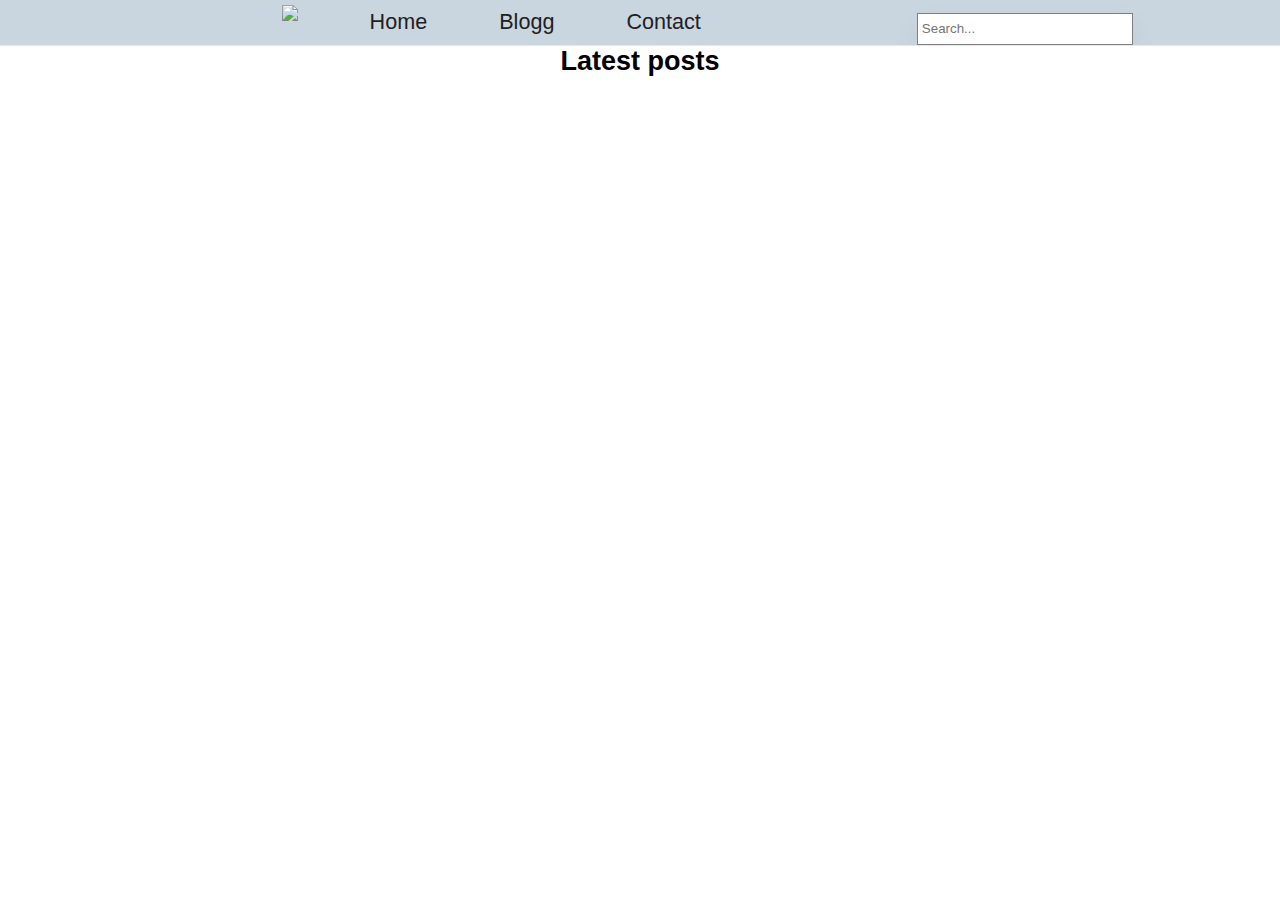
==== blogPost.html @ 663cd5c9 "update" ====
<!DOCTYPE html>
<html lang="en">
<head>
    <!-- Hotjar Tracking Code for skole.tech -->
<script>
    (function(h,o,t,j,a,r){
        h.hj=h.hj||function(){(h.hj.q=h.hj.q||[]).push(arguments)};
        h._hjSettings={hjid:2380897,hjsv:6};
        a=o.getElementsByTagName('head')[0];
        r=o.createElement('script');r.async=1;
        r.src=t+h._hjSettings.hjid+j+h._hjSettings.hjsv;
        a.appendChild(r);
    })(window,document,'https://static.hotjar.com/c/hotjar-','.js?sv=');
</script>
    <meta charset="UTF-8">
    <meta http-equiv="X-UA-Compatible" content="IE=edge">
    <meta name="viewport" content="width=device-width, initial-scale=1.0">
    <link rel="stylesheet" href="css/styleBlogg.css" />
    <title>Collection of bloggs</title>
</head>
<body>
    <header class="header">
        <img class="logoImg" src="/images/Logo.png" />
        <nav class="navbar">
            <ul class="nav-menu">
                <li class="nav-item">
                    <a href="#" class="nav-link">Home</a>
                </li>
                <li class="nav-item">
                    <a href="#" class="nav-link">Blogg</a>
                </li>
                <li class="nav-item">
                    <a href="#" class="nav-link">Contact</a>
                </li>
            </ul>
            <div class="hamburger">
                <span class="bar"></span>
                <span class="bar"></span>
                <span class="bar"></span>
            </div>
        </nav>
            <input id="searchBar" type="text" placeholder="Search...">
        
    </header>
    <div class="filler"><h2>Latest posts</h2></div>
    <main>
        <div class="alert"></div>
    </main>
    <div class="filler"></div>
    <section></section>
    <script src="js/dropDown.js"></script>
    <script src="/js/scriptBlogg.js"></script>
</body>
</html>
---- css/styleBlogg.css ----
@import "/css/style.css";

.header {
    background-color: #C9D6DF;
}
.cardImg {
    height: 14rem;
    width: 18rem;
}
main {
    display: flex;
    flex-direction: row;
    flex-wrap: wrap;
    justify-content: center;
}
.card {
    height: 14rem;
    width: 18rem;
    border: none;
    background: white;
    position: relative;
    border-radius: 3px;
    transition: 0.3s ease-out;
}
.card:hover {
    box-shadow: 0px 8px 9px rgba(black, 0.4);
    transition: 0.3s ease-out;
}
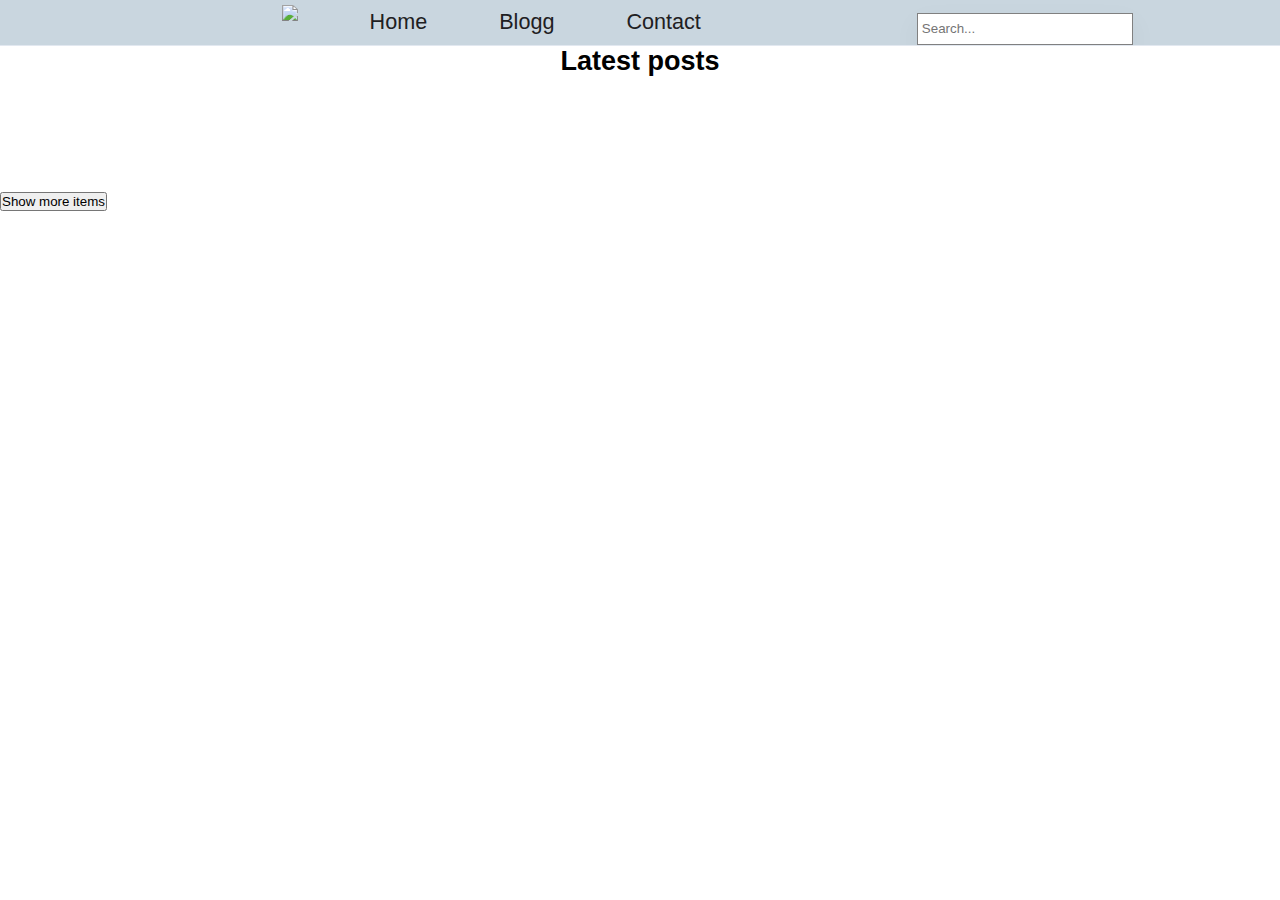
==== commit 34c5fe9a: "test update" ====
--- a/blogPost.html
+++ b/blogPost.html
@@ -1,54 +1,62 @@
 <!DOCTYPE html>
 <html lang="en">
-<head>
+  <head>
     <!-- Hotjar Tracking Code for skole.tech -->
-<script>
-    (function(h,o,t,j,a,r){
-        h.hj=h.hj||function(){(h.hj.q=h.hj.q||[]).push(arguments)};
-        h._hjSettings={hjid:2380897,hjsv:6};
-        a=o.getElementsByTagName('head')[0];
-        r=o.createElement('script');r.async=1;
-        r.src=t+h._hjSettings.hjid+j+h._hjSettings.hjsv;
+    <script>
+      (function (h, o, t, j, a, r) {
+        h.hj =
+          h.hj ||
+          function () {
+            (h.hj.q = h.hj.q || []).push(arguments);
+          };
+        h._hjSettings = { hjid: 2380897, hjsv: 6 };
+        a = o.getElementsByTagName("head")[0];
+        r = o.createElement("script");
+        r.async = 1;
+        r.src = t + h._hjSettings.hjid + j + h._hjSettings.hjsv;
         a.appendChild(r);
-    })(window,document,'https://static.hotjar.com/c/hotjar-','.js?sv=');
-</script>
-    <meta charset="UTF-8">
-    <meta http-equiv="X-UA-Compatible" content="IE=edge">
-    <meta name="viewport" content="width=device-width, initial-scale=1.0">
+      })(window, document, "https://static.hotjar.com/c/hotjar-", ".js?sv=");
+    </script>
+    <meta charset="UTF-8" />
+    <meta http-equiv="X-UA-Compatible" content="IE=edge" />
+    <meta name="viewport" content="width=device-width, initial-scale=1.0" />
     <link rel="stylesheet" href="css/styleBlogg.css" />
+    <meta name="page for bloggs" content="dislpaying all blogg content" />
     <title>Collection of bloggs</title>
-</head>
-<body>
+  </head>
+  <body>
     <header class="header">
-        <img class="logoImg" src="/images/Logo.png" />
-        <nav class="navbar">
-            <ul class="nav-menu">
-                <li class="nav-item">
-                    <a href="#" class="nav-link">Home</a>
-                </li>
-                <li class="nav-item">
-                    <a href="#" class="nav-link">Blogg</a>
-                </li>
-                <li class="nav-item">
-                    <a href="#" class="nav-link">Contact</a>
-                </li>
-            </ul>
-            <div class="hamburger">
-                <span class="bar"></span>
-                <span class="bar"></span>
-                <span class="bar"></span>
-            </div>
-        </nav>
-            <input id="searchBar" type="text" placeholder="Search...">
-        
+      <img class="logoImg" src="/images/Logo.png" />
+      <nav class="navbar">
+        <ul class="nav-menu">
+          <li class="nav-item">
+            <a href="/index.html" class="nav-link">Home</a>
+          </li>
+          <li class="nav-item">
+            <a href="/blogPost.html" class="nav-link">Blogg</a>
+          </li>
+          <li class="nav-item">
+            <a href="/contact.html" class="nav-link">Contact</a>
+          </li>
+        </ul>
+        <div class="hamburger">
+          <span class="bar"></span>
+          <span class="bar"></span>
+          <span class="bar"></span>
+        </div>
+      </nav>
+      <input id="searchBar" type="text" placeholder="Search..." />
     </header>
     <div class="filler"><h2>Latest posts</h2></div>
     <main>
-        <div class="alert"></div>
+      <div class="alert"></div>
     </main>
     <div class="filler"></div>
-    <section></section>
+    <section>
+      <button class="toggle-button">Show more items</button>
+    </section>
     <script src="js/dropDown.js"></script>
     <script src="/js/scriptBlogg.js"></script>
-</body>
-</html>+    <script src="js/down.js"></script>
+  </body>
+</html>
--- a/css/styleBlogg.css
+++ b/css/styleBlogg.css
@@ -1,28 +1,39 @@
 @import "/css/style.css";
 
 .header {
-    background-color: #C9D6DF;
+  background-color: #c9d6df;
 }
 .cardImg {
-    height: 14rem;
-    width: 18rem;
+  height: 14rem;
+  width: 18rem;
 }
 main {
-    display: flex;
-    flex-direction: row;
-    flex-wrap: wrap;
-    justify-content: center;
+  display: flex;
+  flex-direction: row;
+  flex-wrap: wrap;
+  justify-content: center;
 }
 .card {
-    height: 14rem;
-    width: 18rem;
-    border: none;
-    background: white;
-    position: relative;
-    border-radius: 3px;
-    transition: 0.3s ease-out;
+  height: 16rem;
+  width: 18rem;
+  border: none;
+  background: white;
+  position: relative;
+  border-radius: 3px;
+  transition: 0.3s ease-out;
+  margin-bottom: 25px;
+  border: 1px solid black;
+  overflow: hidden;
+}
+.cardTitle {
+  text-align: center;
 }
 .card:hover {
-    box-shadow: 0px 8px 9px rgba(black, 0.4);
-    transition: 0.3s ease-out;
-}+  box-shadow: 0px 8px 9px rgba(black, 0.4);
+  transition: 0.3s ease-out;
+  background-color: #1e2022;
+  color: white;
+}
+.hidden-item {
+  display: none;
+}
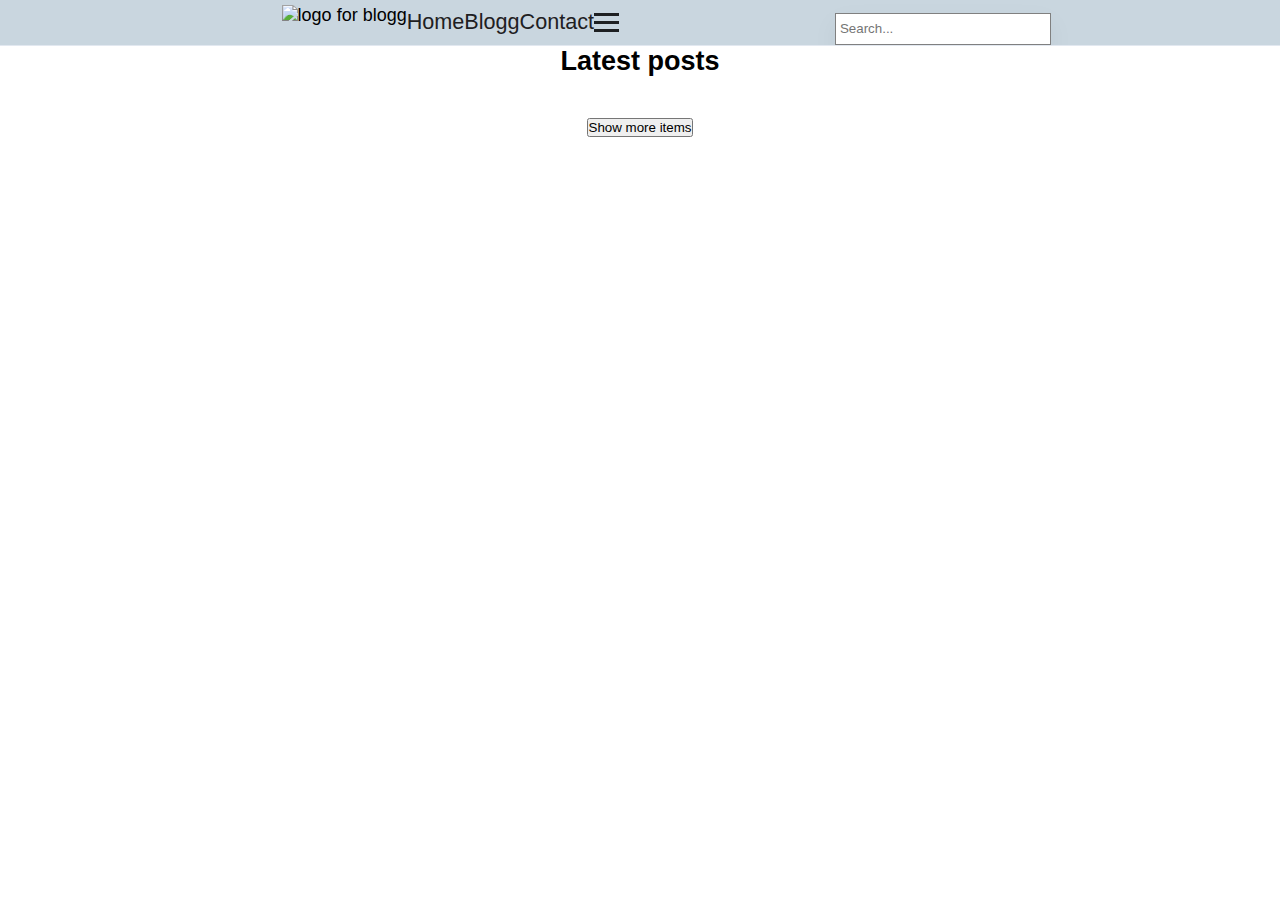
==== commit cbd33749: "having issues with hotJar switched to mouseFlow" ====
--- a/blogPost.html
+++ b/blogPost.html
@@ -2,20 +2,16 @@
 <html lang="en">
   <head>
     <!-- Hotjar Tracking Code for skole.tech -->
-    <script>
-      (function (h, o, t, j, a, r) {
-        h.hj =
-          h.hj ||
-          function () {
-            (h.hj.q = h.hj.q || []).push(arguments);
-          };
-        h._hjSettings = { hjid: 2380897, hjsv: 6 };
-        a = o.getElementsByTagName("head")[0];
-        r = o.createElement("script");
-        r.async = 1;
-        r.src = t + h._hjSettings.hjid + j + h._hjSettings.hjsv;
-        a.appendChild(r);
-      })(window, document, "https://static.hotjar.com/c/hotjar-", ".js?sv=");
+    <script type="text/javascript">
+      window._mfq = window._mfq || [];
+      (function () {
+        var mf = document.createElement("script");
+        mf.type = "text/javascript";
+        mf.defer = true;
+        mf.src =
+          "//cdn.mouseflow.com/projects/56d08a74-a3b6-4aef-bfbc-f23181945249.js";
+        document.getElementsByTagName("head")[0].appendChild(mf);
+      })();
     </script>
     <meta charset="UTF-8" />
     <meta http-equiv="X-UA-Compatible" content="IE=edge" />
@@ -26,20 +22,20 @@
   </head>
   <body>
     <header class="header">
-      <img class="logoImg" src="/images/Logo.png" />
+      <img class="logoImg" alt="logo for blogg" src="/images/Logo.png" />
       <nav class="navbar">
         <ul class="nav-menu">
-          <li class="nav-item">
+          <li class="navItem">
             <a href="/index.html" class="nav-link">Home</a>
           </li>
-          <li class="nav-item">
-            <a href="/blogPost.html" class="nav-link">Blogg</a>
+          <li class="navItem">
+            <a href="/blogPost.html" id="here" class="nav-link">Blogg</a>
           </li>
-          <li class="nav-item">
+          <li class="navItem">
             <a href="/contact.html" class="nav-link">Contact</a>
           </li>
         </ul>
-        <div class="hamburger">
+        <div class="burger">
           <span class="bar"></span>
           <span class="bar"></span>
           <span class="bar"></span>
@@ -50,13 +46,12 @@
     <div class="filler"><h2>Latest posts</h2></div>
     <main>
       <div class="alert"></div>
+      <button id="buttonShow">Show more items</button>
     </main>
     <div class="filler"></div>
-    <section>
-      <button class="toggle-button">Show more items</button>
-    </section>
+    <section></section>
     <script src="js/dropDown.js"></script>
     <script src="/js/scriptBlogg.js"></script>
-    <script src="js/down.js"></script>
+    <script src="js/showBtn.js"></script>
   </body>
 </html>
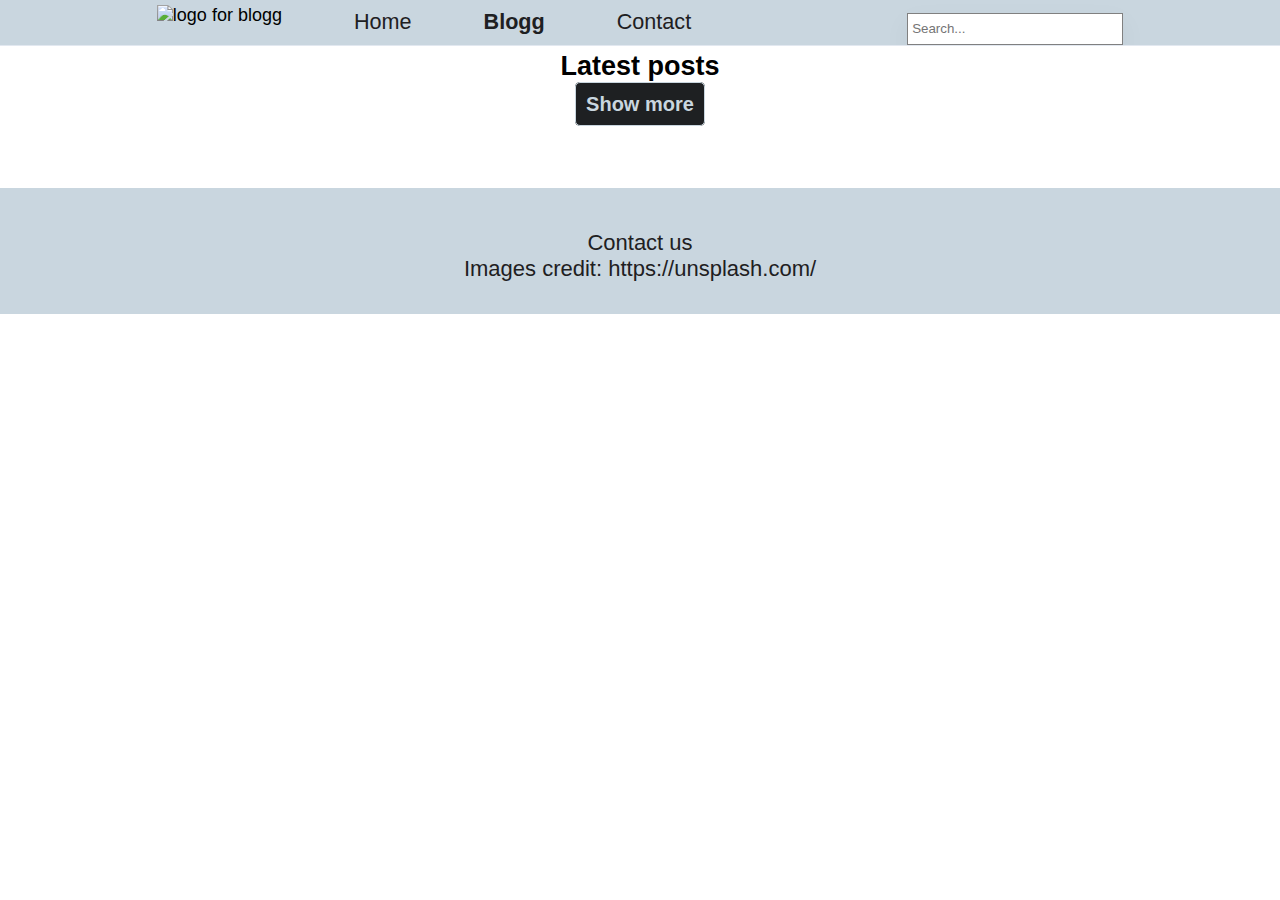
==== commit bf50e8de: "blogg show more/less works" ====
--- a/blogPost.html
+++ b/blogPost.html
@@ -1,28 +1,21 @@
 <!DOCTYPE html>
 <html lang="en">
   <head>
-    <!-- Hotjar Tracking Code for skole.tech -->
-    <script type="text/javascript">
-      window._mfq = window._mfq || [];
-      (function () {
-        var mf = document.createElement("script");
-        mf.type = "text/javascript";
-        mf.defer = true;
-        mf.src =
-          "//cdn.mouseflow.com/projects/56d08a74-a3b6-4aef-bfbc-f23181945249.js";
-        document.getElementsByTagName("head")[0].appendChild(mf);
-      })();
-    </script>
     <meta charset="UTF-8" />
     <meta http-equiv="X-UA-Compatible" content="IE=edge" />
     <meta name="viewport" content="width=device-width, initial-scale=1.0" />
     <link rel="stylesheet" href="css/styleBlogg.css" />
+    <script
+      src="https://kit.fontawesome.com/7d8104ed11.js"
+      crossorigin="anonymous"
+    ></script>
     <meta name="page for bloggs" content="dislpaying all blogg content" />
     <title>Collection of bloggs</title>
   </head>
   <body>
     <header class="header">
       <img class="logoImg" alt="logo for blogg" src="/images/Logo.png" />
+      <h3 class="pageDislpay">Blogg</h3>
       <nav class="navbar">
         <ul class="nav-menu">
           <li class="navItem">
@@ -46,12 +39,38 @@
     <div class="filler"><h2>Latest posts</h2></div>
     <main>
       <div class="alert"></div>
-      <button id="buttonShow">Show more items</button>
     </main>
+
+    <div class="filler">
+      <a onclick="buttonClick(this)" id="buttonShow">Show more</a>
+    </div>
     <div class="filler"></div>
     <section></section>
+    <footer id="footer">
+      <div id="footerDiv">
+        <i class="fab fa-twitter-square icons fa-2x"></i>
+        <i class="fab fa-facebook-square icons fa-2x"></i>
+        <i class="fab fa-instagram-square icons fa-2x"></i>
+        <i class="fab fa-pinterest-square icons fa-2x"></i>
+      </div>
+      <a id="aFooter">Contact us</a>
+      <p id="pFooter">Images credit: https://unsplash.com/</p>
+      <script type="text/javascript">
+        window._mfq = window._mfq || [];
+        (function () {
+          var mf = document.createElement("script");
+          mf.type = "text/javascript";
+          mf.defer = true;
+          mf.src =
+            "//cdn.mouseflow.com/projects/56d08a74-a3b6-4aef-bfbc-f23181945249.js";
+          document.getElementsByTagName("head")[0].appendChild(mf);
+        })();
+      </script>
+    </footer>
     <script src="js/dropDown.js"></script>
     <script src="/js/scriptBlogg.js"></script>
     <script src="js/showBtn.js"></script>
+    <script src="/js/showBtnTwo.js"></script>
+    <script src="/js/scriptBloggTwo.js"></script>
   </body>
 </html>
--- a/css/styleBlogg.css
+++ b/css/styleBlogg.css
@@ -3,15 +3,20 @@
 .header {
   background-color: #c9d6df;
 }
-.cardImg {
-  height: 14rem;
-  width: 18rem;
-}
+
 main {
+  height: fit-content;
   display: flex;
   flex-direction: row;
   flex-wrap: wrap;
   justify-content: center;
+  padding-left: 5rem;
+  padding-right: 5rem;
+}
+.cardImg {
+  height: 14rem;
+  width: 18rem;
+  border-bottom: 1px solid black;
 }
 .card {
   height: 16rem;
@@ -21,19 +26,49 @@
   position: relative;
   border-radius: 3px;
   transition: 0.3s ease-out;
-  margin-bottom: 25px;
   border: 1px solid black;
   overflow: hidden;
+  z-index: 5;
 }
-.cardTitle {
+#buttonShow {
+  height: 2rem;
+  width: 5rem;
+  background-color: #1e2022;
+  color: #c9d6df;
+  border-radius: 5px;
+  border: solid #c9d6df 1px;
+  font-weight: bold;
+  cursor: pointer;
+  font-size: 20px;
+  padding: 10px;
+}
+#buttonShow:hover {
+  color: #c9d6df;
+  background-color: #1e2022;
+  transform: 0.3s;
+}
+#cardTitle {
   text-align: center;
+  color: black;
+  margin: 0%;
+  z-index: 1;
 }
-.card:hover {
-  box-shadow: 0px 8px 9px rgba(black, 0.4);
+¨ .card:hover {
+  background-color: #555657;
+}
+.card:hover #cardTitle {
+  opacity: 80%;
   transition: 0.3s ease-out;
-  background-color: #1e2022;
+  background-color: #555657;
   color: white;
 }
 .hidden-item {
   display: none;
 }
+@media only screen and (max-width: 768px) {
+  main {
+    padding-left: 0.5rem;
+    padding-right: 0.5rem;
+    padding-top: 3rem;
+  }
+}
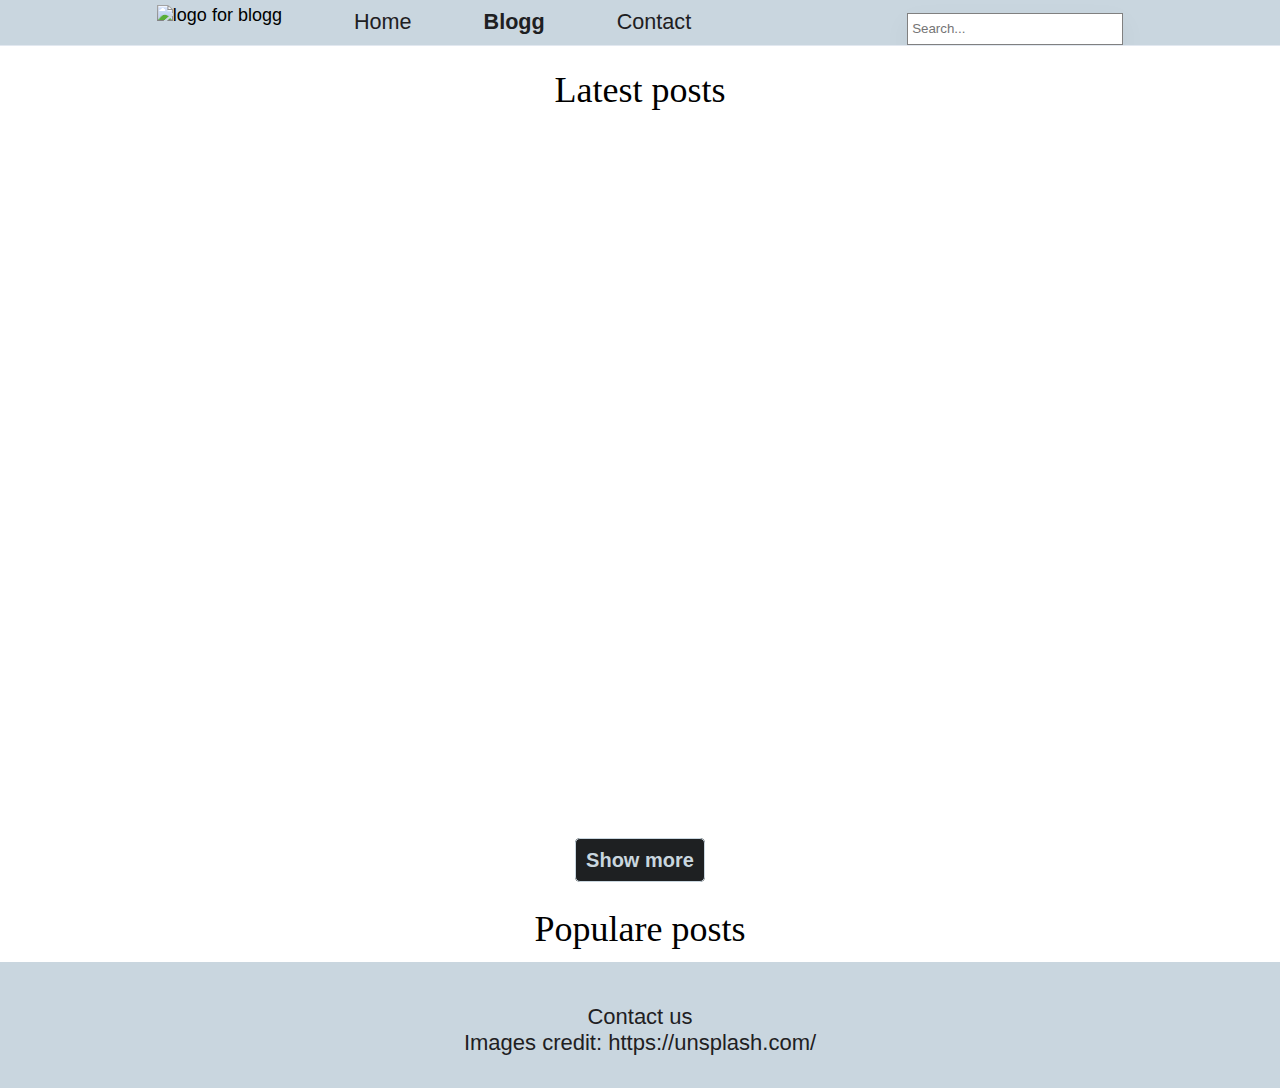
==== commit 4a1299c4: "final updates" ====
--- a/blogPost.html
+++ b/blogPost.html
@@ -14,7 +14,12 @@
   </head>
   <body>
     <header class="header">
-      <img class="logoImg" alt="logo for blogg" src="/images/Logo.png" />
+      <img
+        class="logoImg"
+        alt="logo for blogg"
+        href="https://unruffled-wescoff-562d65.netlify.app/index.html"
+        src="/images/Logo.png"
+      />
       <h3 class="pageDislpay">Blogg</h3>
       <nav class="navbar">
         <ul class="nav-menu">
@@ -36,7 +41,7 @@
       </nav>
       <input id="searchBar" type="text" placeholder="Search..." />
     </header>
-    <div class="filler"><h2>Latest posts</h2></div>
+    <div id="top" class="filler"><h2>Latest posts</h2></div>
     <main>
       <div class="alert"></div>
     </main>
@@ -44,8 +49,12 @@
     <div class="filler">
       <a onclick="buttonClick(this)" id="buttonShow">Show more</a>
     </div>
-    <div class="filler"></div>
-    <section></section>
+    <div class="filler">
+      <h2>Populare posts</h2>
+    </div>
+    <section class="section">
+      <div class="alertTwo"></div>
+    </section>
     <footer id="footer">
       <div id="footerDiv">
         <i class="fab fa-twitter-square icons fa-2x"></i>
@@ -53,7 +62,11 @@
         <i class="fab fa-instagram-square icons fa-2x"></i>
         <i class="fab fa-pinterest-square icons fa-2x"></i>
       </div>
-      <a id="aFooter">Contact us</a>
+      <a
+        href="https://unruffled-wescoff-562d65.netlify.app/contact.html"
+        id="aFooter"
+        >Contact us</a
+      >
       <p id="pFooter">Images credit: https://unsplash.com/</p>
       <script type="text/javascript">
         window._mfq = window._mfq || [];
--- a/css/styleBlogg.css
+++ b/css/styleBlogg.css
@@ -12,12 +12,14 @@
   justify-content: center;
   padding-left: 5rem;
   padding-right: 5rem;
+  min-height: 40rem;
 }
 .cardImg {
   height: 14rem;
   width: 18rem;
   border-bottom: 1px solid black;
 }
+
 .card {
   height: 16rem;
   width: 18rem;
@@ -29,6 +31,30 @@
   border: 1px solid black;
   overflow: hidden;
   z-index: 5;
+}
+.cardTwo {
+  height: 16rem;
+  width: 18rem;
+  border: none;
+  background: white;
+  position: relative;
+  border-radius: 3px;
+  transition: 0.3s ease-out;
+  border: 1px solid black;
+  overflow: hidden;
+  z-index: 5;
+}
+.filler {
+  margin-top: 1.3rem;
+}
+.section {
+  height: fit-content;
+  display: flex;
+  flex-direction: row;
+  flex-wrap: wrap;
+  justify-content: center;
+  padding-left: 5rem;
+  padding-right: 5rem;
 }
 #buttonShow {
   height: 2rem;
@@ -50,8 +76,10 @@
 #cardTitle {
   text-align: center;
   color: black;
-  margin: 0%;
   z-index: 1;
+  margin-top: -5px;
+  padding-top: 5px;
+  height: 3rem;
 }
 ¨ .card:hover {
   background-color: #555657;
@@ -71,4 +99,23 @@
     padding-right: 0.5rem;
     padding-top: 3rem;
   }
+  .section {
+    padding-left: 0.5rem;
+    padding-right: 0.5rem;
+  }
+  #top {
+    padding-top: 3rem;
+  }
 }
+@media only screen and (max-width: 650px) {
+  #cardTitle {
+    text-align: start;
+    padding-left: 5px;
+    color: black;
+    z-index: 1;
+    margin-top: -5px;
+    padding-top: 5px;
+    height: 3rem;
+    font-size: 15px;
+  }
+}
